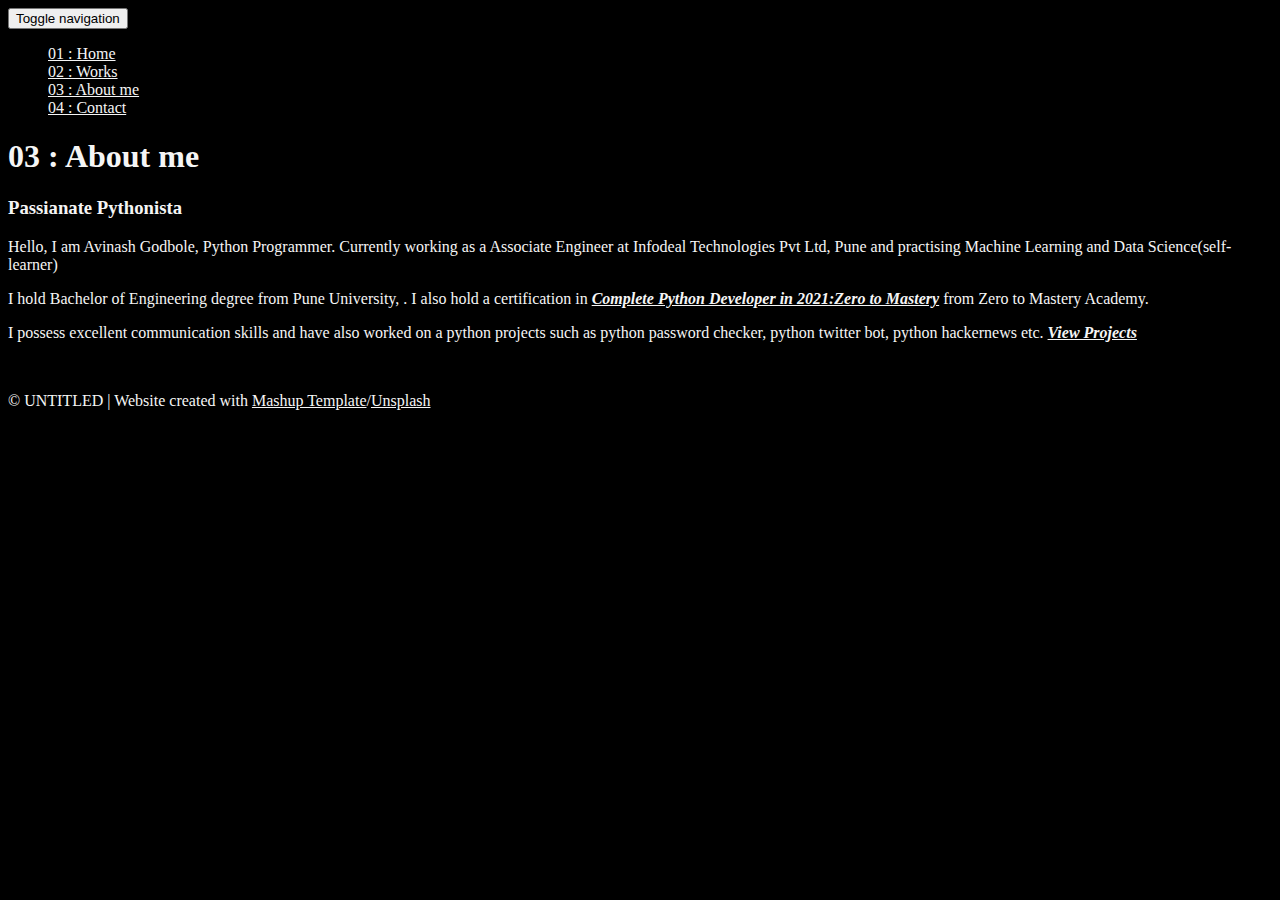
==== templates/about.html @ ff134d86 "portfol" ====
<!DOCTYPE html>
<html lang="en">

<head>
  <meta charset="UTF-8">
  <meta content="IE=edge" http-equiv="X-UA-Compatible">
  <meta content="width=device-width,initial-scale=1" name="viewport">
  <meta content="description" name="description">
  <meta name="google" content="notranslate" />
  <meta content="Mashup templates have been developped by Orson.io team" name="author">

  <!-- Disable tap highlight on IE -->
  <meta name="msapplication-tap-highlight" content="no">

  <link rel="apple-touch-icon" sizes="180x180" href="./static/assets/apple-icon-180x180.png">
  <link href="./static/favicon.ico" rel="icon">

  <title>Portfolio | About Me</title>

  <link href="./static/main.3f6952e41.css" rel="stylesheet">
  <style>
    body {
      background-color: black;
    }

    .h2,
    p,
    h3,
    a,
    a:hover {
      color: whitesmoke;
    }
  </style>
</head>

<body class="">
  <div id="site-border-left"></div>
  <div id="site-border-right"></div>
  <div id="site-border-top"></div>
  <div id="site-border-bottom"></div>
  <!-- Add your content of header -->
  <header>
    <nav class="navbar  navbar-fixed-top navbar-default">
      <div class="container">
        <button type="button" class="navbar-toggle collapsed" data-toggle="collapse" data-target="#navbar-collapse"
          aria-expanded="false">
          <span class="sr-only">Toggle navigation</span>
          <span class="icon-bar"></span>
          <span class="icon-bar"></span>
          <span class="icon-bar"></span>
        </button>

        <div class="collapse navbar-collapse" id="navbar-collapse">
          <ul class="nav navbar-nav ">
            <li><a href="./index.html" title="">01 : Home</a></li>
            <li><a href="./works.html" title="">02 : Works</a></li>
            <li><a href="./about.html" title="">03 : About me</a></li>
            <li><a href="./contact.html" title="">04 : Contact</a></li>
            <!-- <li><a href="./components.html" title="">05 : Components</a></li> -->
          </ul>


        </div>
      </div>
    </nav>
  </header>


  <!-- <div class="background-image-container" style="background-image: url('./static/assets/images/about1_background.png')"> -->
  <div class=" section-container">
    <div class="container">
      <div class="row">
        <div class="col-xs-12">
          <div class="section-container-spacer text-center">
            <h1 class="h2">03 : About me</h1>
          </div>

          <div class="row">
            <div class="col-md-10 col-md-offset-1">
              <div class="row">
                <div class="col-xs-12 col-md-6">
                  <h3>Passianate Pythonista</h3>
                  <p>Hello, I am Avinash Godbole, Python Programmer. Currently working as a
                    Associate Engineer
                    at Infodeal Technologies Pvt Ltd, Pune and practising Machine Learning and Data Science(self-learner)
                  </p>
                  <!-- <h3>Ut enim ad minim</h3> Seeking a beginner role to enhance and explore my technical knowledge gained
                    while pursuing Bachelor in Computer Applications(BCA) degree from St. Aloysius College (Autonomous),
                    Mangalore. I also hold certification such as Complete Python Developer in 2021 and Complete Machine
                    Learning and data schience from Zero to Mastery Academy.-->
                  <p>
                    I hold Bachelor of Engineering degree from Pune University,
                    . I also hold a certification in <b><i><a
                          href="">Complete
                          Python Developer in 2021:Zero to Mastery</a></i></b>
                    from Zero to Mastery Academy.
                    </h3>
                  <p>
                    I possess excellent communication skills and have also worked on a python projects such as python
                    password checker, python twitter bot, python hackernews etc. <b><i><a href="./works.html">
                          View Projects</a></i></b></p>
                </div>
                <div class="col-xs-12 col-md-6">
                  <img src="./static/assets/images/avi_bw.jpeg" class="img-responsive" alt="">
                </div>
              </div>
            </div>
          </div>


        </div>
      </div>
    </div>
  </div>
  <div class="background-image-container"></div>
  <script type="text/javascript" src="./static/main.70a66962.js"></script>
  <script src="https://cdnjs.cloudflare.com/ajax/libs/three.js/r121/three.min.js"></script>
  <script src="https://cdn.jsdelivr.net/npm/vanta@latest/dist/vanta.net.min.js"></script>


  <footer class="footer-container text-center">
    <div class="container">
      <div class="row">
        <div class="col-xs-12">
          <p>© UNTITLED | Website created with <a href="http://www.mashup-template.com/"
              title="Create website with free html template">Mashup Template</a>/<a href="https://www.unsplash.com/"
              title="Beautiful Free Images">Unsplash</a></p>
        </div>
      </div>
    </div>
  </footer>

  <script>
    document.addEventListener("DOMContentLoaded", function (event) {
      navActivePage();
    });

    VANTA.NET({
      el: ".background-image-container",
      mouseControls: true,
      touchControls: true,
      gyroControls: false,
      // forceAnimate: true,
      minHeight: 200.00,
      minWidth: 200.00,
      scale: 1.00,
      scaleMobile: 1.00,
      color: 0xf7e508,
      backgroundColor: 0x0,
      points: 13.00,
      maxDistance: 19.00,
      spacing: 20.00

    })
  </script>

  <!-- Google Analytics: change UA-XXXXX-X to be your site's ID 

<script>
  (function (i, s, o, g, r, a, m) {
    i['GoogleAnalyticsObject'] = r; i[r] = i[r] || function () {
      (i[r].q = i[r].q || []).push(arguments)
    }, i[r].l = 1 * new Date(); a = s.createElement(o),
      m = s.getElementsByTagName(o)[0]; a.async = 1; a.src = g; m.parentNode.insertBefore(a, m)
  })(window, document, 'script', '//www.google-analytics.com/analytics.js', 'ga');
  ga('create', 'UA-XXXXX-X', 'auto');
  ga('send', 'pageview');
</script>

-->
  <script type="text/javascript" src="./static/main.70a66962.js"></script>
</body>

</html>
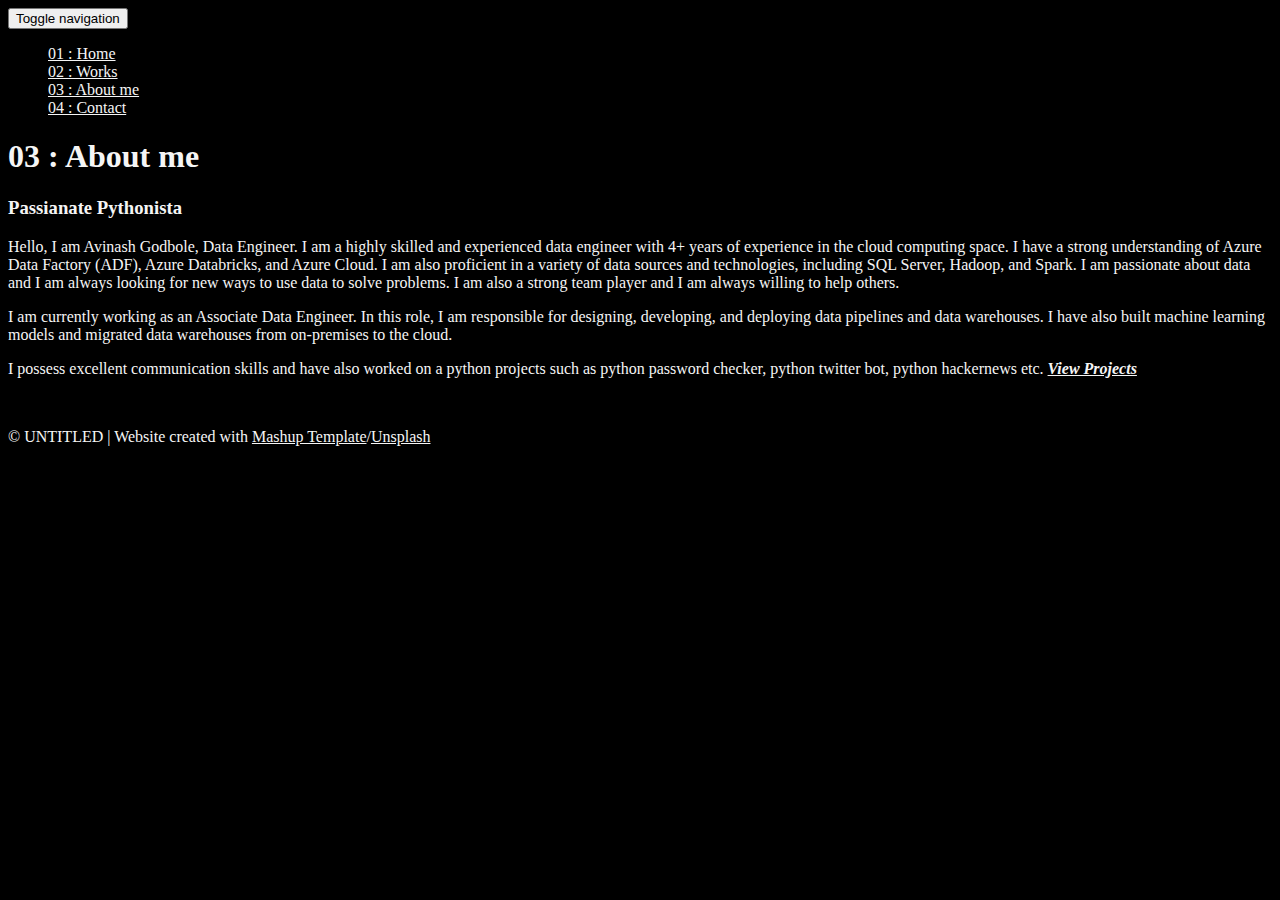
==== commit 8d74a067: "modified" ====
--- a/templates/about.html
+++ b/templates/about.html
@@ -80,21 +80,24 @@
               <div class="row">
                 <div class="col-xs-12 col-md-6">
                   <h3>Passianate Pythonista</h3>
-                  <p>Hello, I am Avinash Godbole, Python Programmer. Currently working as a
-                    Associate Engineer
-                    at Infodeal Technologies Pvt Ltd, Pune and practising Machine Learning and Data Science(self-learner)
+                  <p>Hello, I am Avinash Godbole, Data Engineer.
+
+                    I am a highly skilled and experienced data engineer with 4+ years of experience in the cloud computing space. I have a strong understanding of Azure Data Factory (ADF), Azure Databricks, and Azure Cloud. I am also proficient in a variety of data sources and technologies, including SQL Server, Hadoop, and Spark.
+                    
+                    I am passionate about data and I am always looking for new ways to use data to solve problems. I am also a strong team player and I am always willing to help others. 
                   </p>
+                  
                   <!-- <h3>Ut enim ad minim</h3> Seeking a beginner role to enhance and explore my technical knowledge gained
                     while pursuing Bachelor in Computer Applications(BCA) degree from St. Aloysius College (Autonomous),
                     Mangalore. I also hold certification such as Complete Python Developer in 2021 and Complete Machine
                     Learning and data schience from Zero to Mastery Academy.-->
+
                   <p>
-                    I hold Bachelor of Engineering degree from Pune University,
-                    . I also hold a certification in <b><i><a
-                          href="">Complete
-                          Python Developer in 2021:Zero to Mastery</a></i></b>
-                    from Zero to Mastery Academy.
-                    </h3>
+                    I am currently working as an Associate Data Engineer. In this role, I am responsible for designing, developing, and deploying data pipelines and data warehouses. I have also built machine learning models and migrated data warehouses from on-premises to the cloud.
+                    
+                  </h3>
+                    <p>
+                  </p>
                   <p>
                     I possess excellent communication skills and have also worked on a python projects such as python
                     password checker, python twitter bot, python hackernews etc. <b><i><a href="./works.html">
